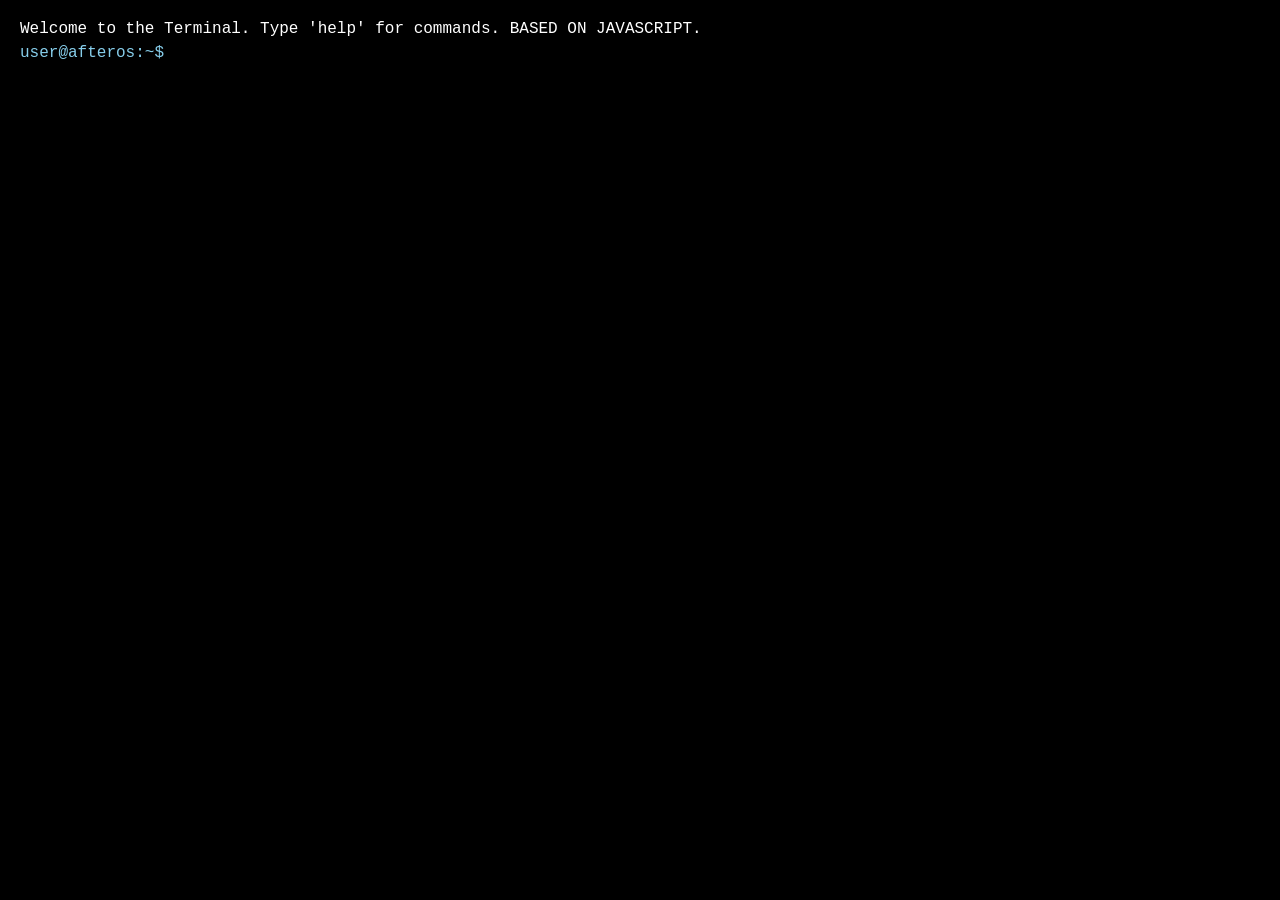
==== index.html @ fb293f59 "Rename terminal.html to index.html" ====
<!DOCTYPE html>
<html lang="en">
<head>
    <meta charset="UTF-8">
    <meta name="viewport" content="width=device-width, initial-scale=1.0">
</head>
<style>
    body {
        background-color: black;
        color: white;
        font-family: 'Courier New', Courier, monospace;
        margin: 20px;
    }

    .input-line {
        display: flex;
        align-items: center;
        margin-top: 5px;
    }

        .prompt {
        color: #87ceeb;
        margin-right: 10px;
        white-space: nowrap;
    }

    #terminal-input {
        background: transparent;
        border: none;
        color: #ffffff;
        font-family: inherit;
        font-size: inherit;
        outline: none;
        flex-grow: 1;
    }
</style>
<body>
    <div class="terminal" id="terminal">
        <div id="history">
            <div>Welcome to the Terminal. Type 'help' for commands. BASED ON JAVASCRIPT.</div>
        </div>

        <div class="input-line">
            <span class="prompt">user@afteros:~$</span>
            <input type="text" id="terminal-input" autofocus autocomplete="off" autocorrect="off" autocapitalize="off" spellcheck="false">
        </div>
    </div>

    <script src="shell.js"></script>
</body>
</html>
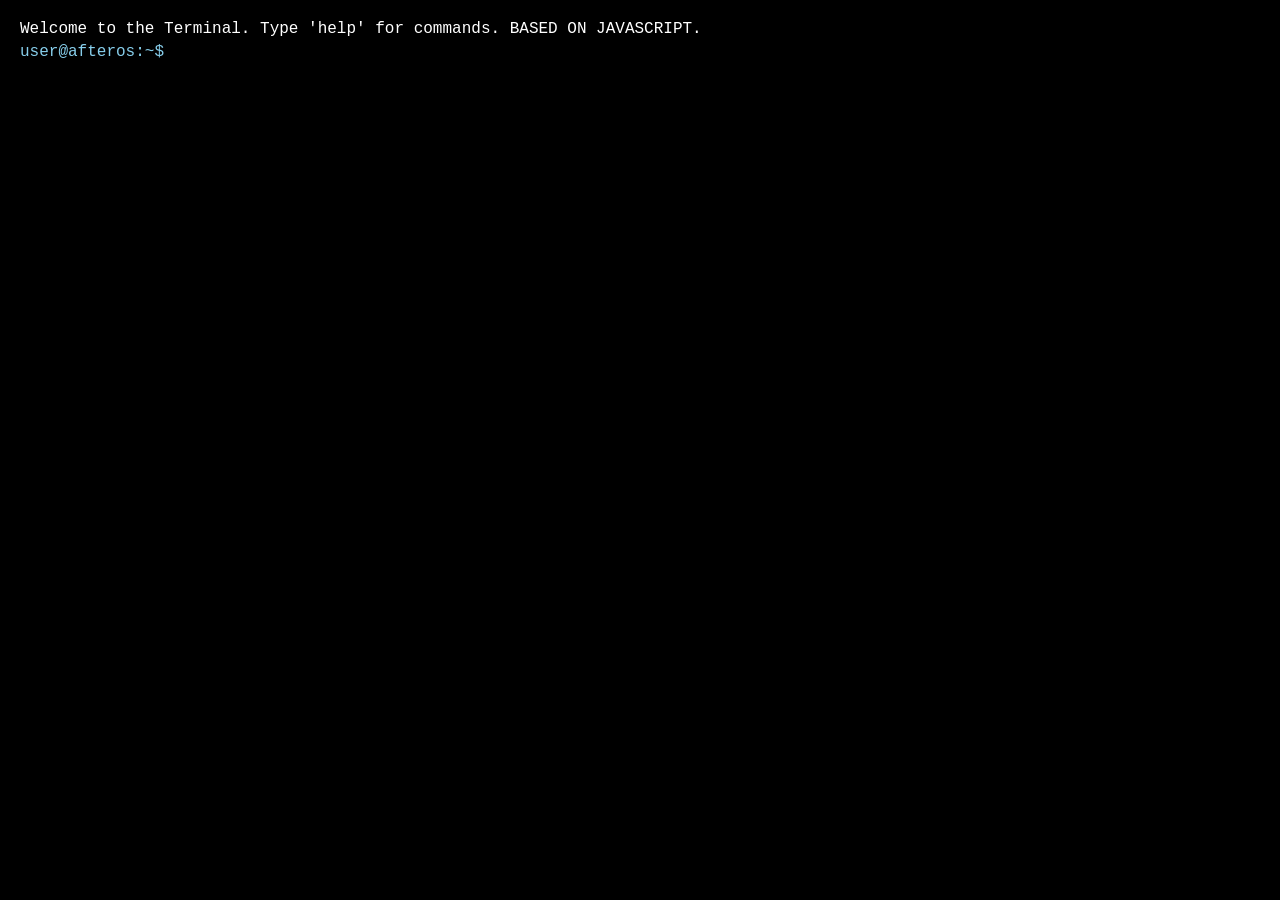
==== commit 38038cbf: "update terminal new feature" ====
--- a/index.html
+++ b/index.html
@@ -3,6 +3,7 @@
 <head>
     <meta charset="UTF-8">
     <meta name="viewport" content="width=device-width, initial-scale=1.0">
+    <title>AfterOS Terminal</title>
 </head>
 <style>
     body {
@@ -14,11 +15,11 @@
 
     .input-line {
         display: flex;
-        align-items: center;
+        align-items: flex-start; /* Căn chỉnh lại để textarea nhiều dòng hiển thị đẹp hơn */
         margin-top: 5px;
     }
 
-        .prompt {
+    .prompt {
         color: #87ceeb;
         margin-right: 10px;
         white-space: nowrap;
@@ -32,6 +33,9 @@
         font-size: inherit;
         outline: none;
         flex-grow: 1;
+        resize: none; /* Khóa tính năng kéo dãn thủ công */
+        overflow: hidden; /* Ẩn thanh cuộn thừa */
+        height: 1.2em; /* Chiều cao mặc định 1 dòng */
     }
 </style>
 <body>
@@ -42,10 +46,11 @@
 
         <div class="input-line">
             <span class="prompt">user@afteros:~$</span>
-            <input type="text" id="terminal-input" autofocus autocomplete="off" autocorrect="off" autocapitalize="off" spellcheck="false">
+            <!-- ĐÃ ĐỔI TỪ <input> SANG <textarea> ĐỂ HỖ TRỢ DÁN CODE NHIỀU DÒNG -->
+            <textarea id="terminal-input" rows="1" autofocus autocomplete="off" autocorrect="off" autocapitalize="off" spellcheck="false"></textarea>
         </div>
     </div>
 
     <script src="shell.js"></script>
 </body>
-</html>
+</html>
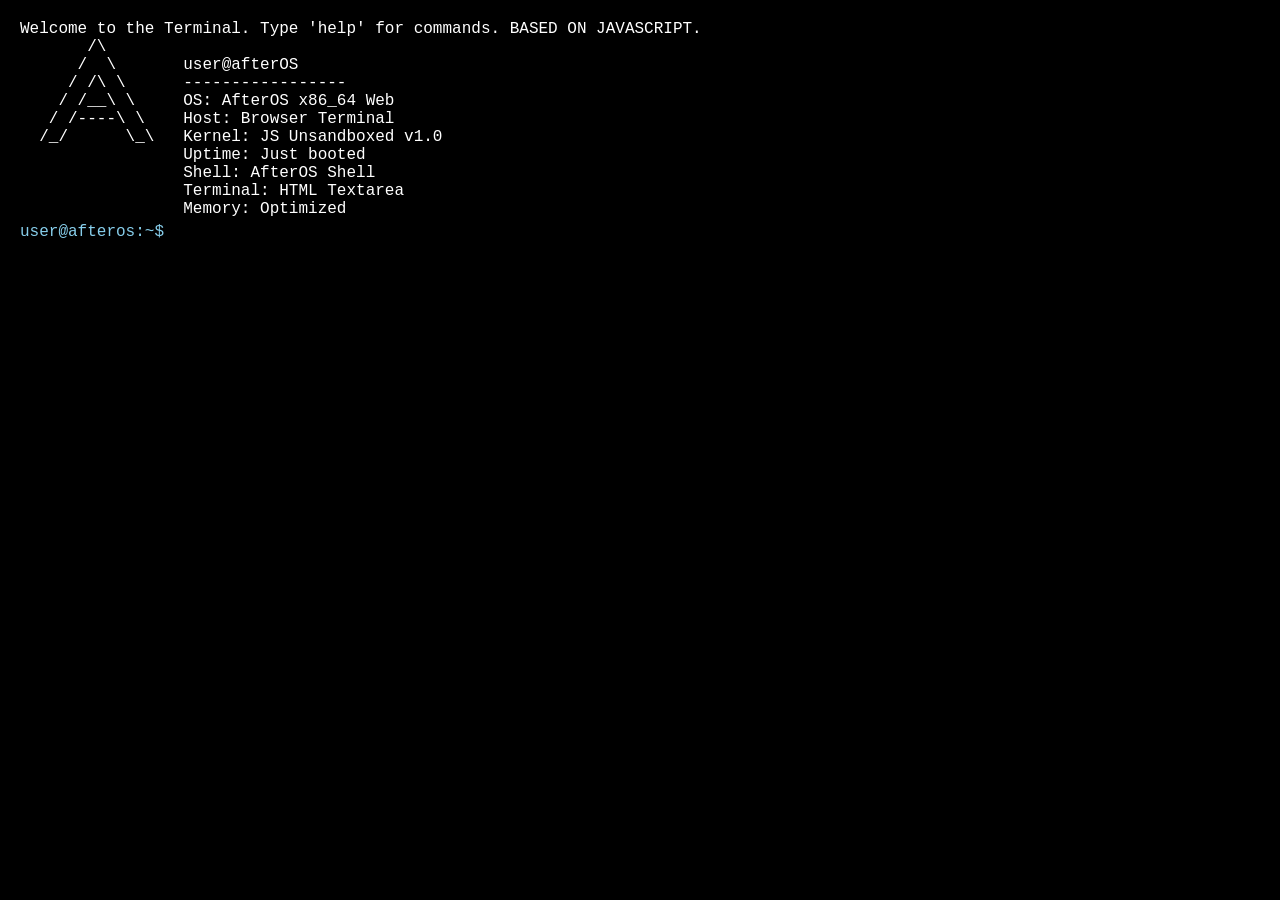
==== commit d2893cce: "update" ====
--- a/index.html
+++ b/index.html
@@ -3,41 +3,9 @@
 <head>
     <meta charset="UTF-8">
     <meta name="viewport" content="width=device-width, initial-scale=1.0">
+    <link rel="stylesheet" href="app.css">
     <title>AfterOS Terminal</title>
 </head>
-<style>
-    body {
-        background-color: black;
-        color: white;
-        font-family: 'Courier New', Courier, monospace;
-        margin: 20px;
-    }
-
-    .input-line {
-        display: flex;
-        align-items: flex-start; /* Căn chỉnh lại để textarea nhiều dòng hiển thị đẹp hơn */
-        margin-top: 5px;
-    }
-
-    .prompt {
-        color: #87ceeb;
-        margin-right: 10px;
-        white-space: nowrap;
-    }
-
-    #terminal-input {
-        background: transparent;
-        border: none;
-        color: #ffffff;
-        font-family: inherit;
-        font-size: inherit;
-        outline: none;
-        flex-grow: 1;
-        resize: none; /* Khóa tính năng kéo dãn thủ công */
-        overflow: hidden; /* Ẩn thanh cuộn thừa */
-        height: 1.2em; /* Chiều cao mặc định 1 dòng */
-    }
-</style>
 <body>
     <div class="terminal" id="terminal">
         <div id="history">
--- a/app.css
+++ b/app.css
@@ -0,0 +1,31 @@
+body {
+        background-color: black;
+        color: white;
+        font-family: 'Courier New', Courier, monospace;
+        margin: 20px;
+    }
+
+    .input-line {
+        display: flex;
+        align-items: flex-start; /* Căn chỉnh lại để textarea nhiều dòng hiển thị đẹp hơn */
+        margin-top: 5px;
+    }
+
+    .prompt {
+        color: #87ceeb;
+        margin-right: 10px;
+        white-space: nowrap;
+    }
+
+    #terminal-input {
+        background: transparent;
+        border: none;
+        color: #ffffff;
+        font-family: inherit;
+        font-size: inherit;
+        outline: none;
+        flex-grow: 1;
+        resize: none; /* Khóa tính năng kéo dãn thủ công */
+        overflow: hidden; /* Ẩn thanh cuộn thừa */
+        height: 1.2em; /* Chiều cao mặc định 1 dòng */
+    }
